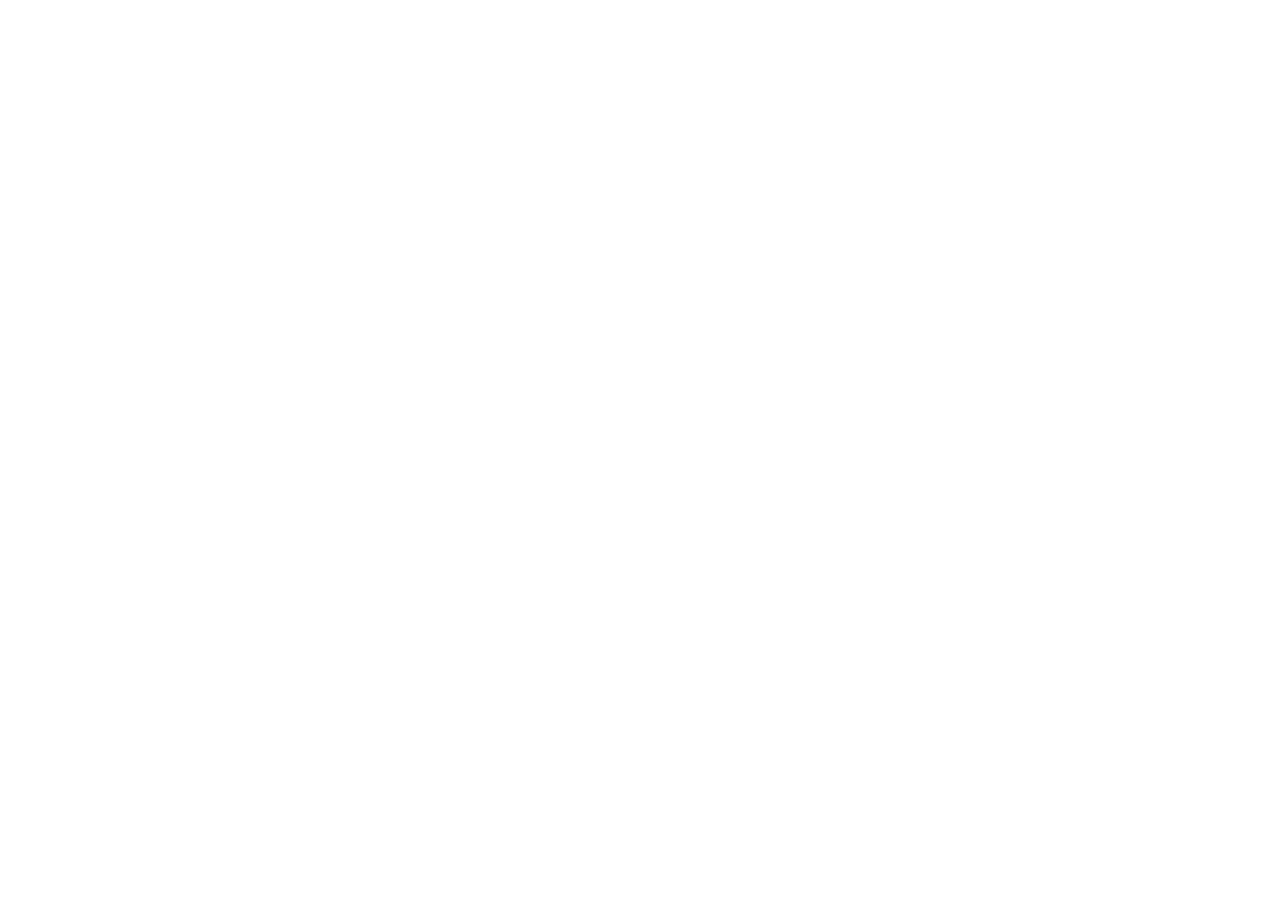
==== index.html @ 2343524d "FEAT" ====
<!DOCTYPE html>
<html lang="en">
<head>
    <meta charset="UTF-8">
    <meta http-equiv="X-UA-Compatible" content="IE=edge">
    <meta name="viewport" content="width=device-width, initial-scale=1.0">
    <link rel="stylesheet" href="bootstrap/css/bootstrap.css">
    <link rel="stylesheet" href="bootstrap/css/bootstrap-grid.css">
    <link rel="stylesheet" href="bootstrap/css/bootstrap-reboot.css">
    <link rel="stylesheet" href="bootstrap/css/bootstrap-utilities.css">
    <title>Document</title>
</head>
<body>
    <script src="bootstrap/js/bootstrap.js"></script>
    <script src="bootstrap/js/bootstrap.bundle.js"></script>
</body>
</html>
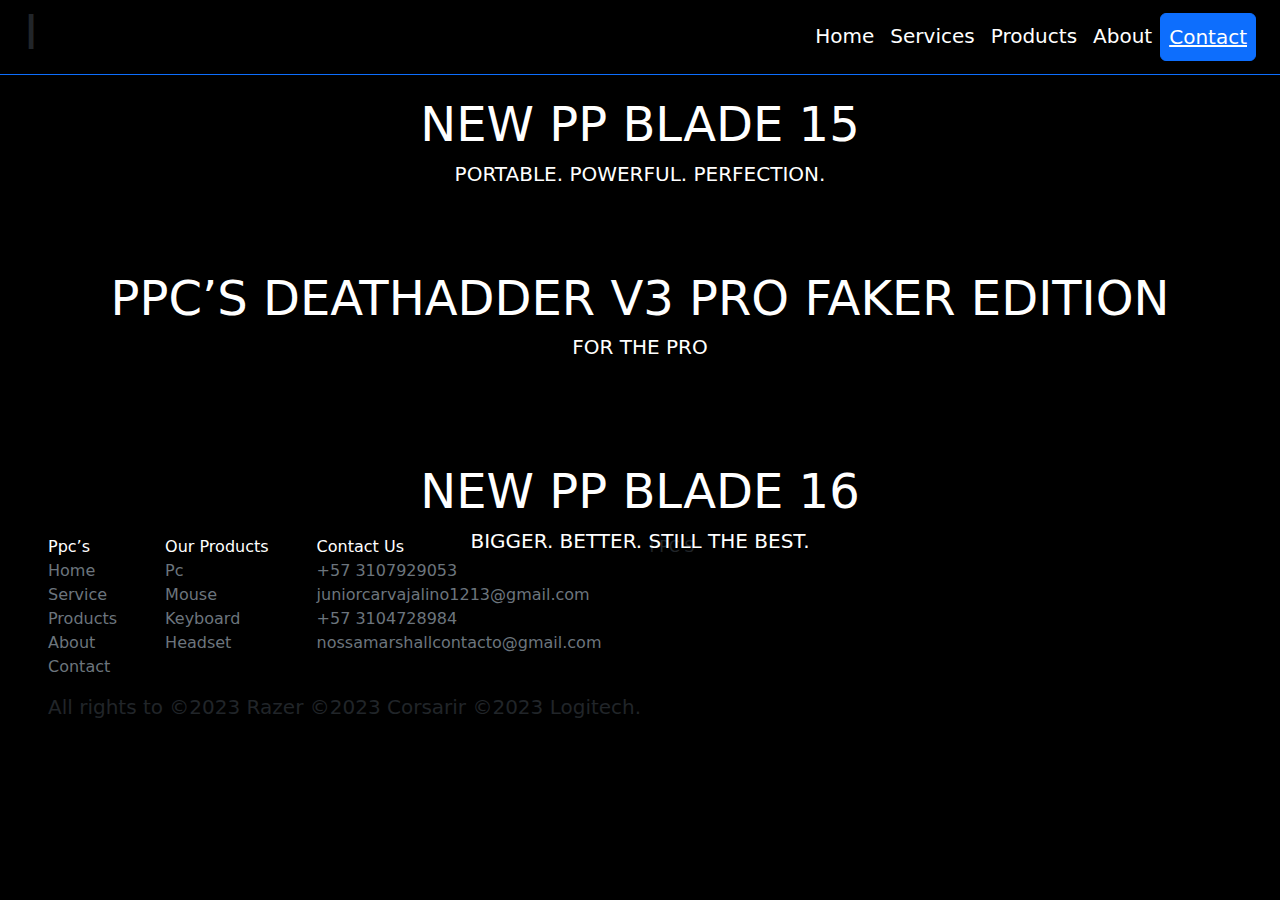
==== commit 6dca44e6: "PAGE AT 100%" ====
--- a/index.html
+++ b/index.html
@@ -1,17 +1,98 @@
 <!DOCTYPE html>
 <html lang="en">
+
 <head>
-    <meta charset="UTF-8">
-    <meta http-equiv="X-UA-Compatible" content="IE=edge">
-    <meta name="viewport" content="width=device-width, initial-scale=1.0">
-    <link rel="stylesheet" href="bootstrap/css/bootstrap.css">
-    <link rel="stylesheet" href="bootstrap/css/bootstrap-grid.css">
-    <link rel="stylesheet" href="bootstrap/css/bootstrap-reboot.css">
-    <link rel="stylesheet" href="bootstrap/css/bootstrap-utilities.css">
-    <title>Document</title>
+  <meta charset="UTF-8">
+  <meta http-equiv="X-UA-Compatible" content="IE=edge">
+  <meta name="viewport" content="width=device-width, initial-scale=1.0">
+  <link rel="stylesheet" href="bootstrap/css/bootstrap.css">
+  <link rel="stylesheet" href="bootstrap/css/bootstrap-grid.css">
+  <link rel="stylesheet" href="bootstrap/css/bootstrap-reboot.css">
+  <link rel="stylesheet" href="bootstrap/css/bootstrap-utilities.css">
+  <link rel="stylesheet" href="styles/styles.css">
+  <title>Ppc's</title>
 </head>
-<body>
-    <script src="bootstrap/js/bootstrap.js"></script>
-    <script src="bootstrap/js/bootstrap.bundle.js"></script>
+
+<body class="bg-black pt-5">
+  <nav class="navbar navbar-expand-md bg-black p-0 border-bottom border-primary border-1 mb-5 fixed-top">
+    <div class="container-fluid px-4 py-1 text-center">
+      <h1 class="primary icono fs-1" style="font-size: 3em !important;">I</h1>
+      <button class="navbar-toggler" type="button" data-bs-toggle="collapse" data-bs-target="#navbarNavAltMarkup"
+        aria-controls="navbarNavAltMarkup" aria-expanded="false" aria-label="Toggle navigation">
+        <span class="navbar-toggler"><i class="fa-solid fa-bars text-white fs-1"></i></span>
+      </button>
+      <div class="collapse navbar-collapse" id="navbarNavAltMarkup">
+        <div class="navbar-nav text-start fs-5 light ms-auto">
+          <a class="nav-link active text-white" aria-current="page" href="index.html">Home</a>
+          <a class="nav-link text-white" href="html/services.html">Services</a>
+          <a class="nav-link text-white" href="html/products.html">Products</a>
+          <a class="nav-link text-white" href="html/about.html">About</a>
+          <a class="nav-link text-white d-md-inline-block d-md-none" href="html/contact.html">Contact</a>
+          <button class="nav-link btn btn-primary fs-5 d-none d-md-inline-block bgprimary">
+            <a class="text-white" href="html/contact.html">Contact</a>
+          </button>
+        </div>
+      </div>
+    </div>
+  </nav>
+  <div class="container-fluid p-0 pt-5">
+    <div class="container-fluid text-center text-white p-0 mb-5">
+      <h2 class="bold display-5">NEW PP BLADE 15</h2>
+      <h4 class="light fs-5">PORTABLE. POWERFUL. PERFECTION.</h4>
+      <img class="object-fit-cover img-fluid w-100" src="/img/imgindex/img1.jpg" alt="">
+    </div>
+    <div class="container-fluid text-center text-white p-0 mb-5">
+      <div class="container-fluid pt-1">
+        <h2 class="bold display-5">PPC’S DEATHADDER V3 PRO FAKER EDITION</h2>
+        <h4 class="light fs-5">FOR THE PRO</h4>
+      </div>
+      <img class="img-fluid w-100" src="/img/imgindex/img2.png" alt="">
+    </div>
+    <div class="container-fluid text-center text-white p-0 position-relative">
+      <div class="container-fluid position-absolute pt-4">
+        <h2 class="bold display-5">NEW PP BLADE 16</h2>
+        <h4 class="light fs-5">BIGGER. BETTER. STILL THE BEST.</h4>
+      </div>
+      <img class="img-fluid w-100 mb-5" src="/img/imgindex/img3.png" alt="">
+    </div>
+    <footer class="container-fluid bgterciary p-5">
+      <div class="d-flex p-0 m-0 justify-content-start flex-wrap regular gap-5">
+        <ul class="list-unstyled">
+          <li class="text-decoration-none text-white">Ppc’s</li>
+          <li><a href="" class="text-decoration-none text-secondary">Home</a></li>
+          <li><a href="" class="text-decoration-none text-secondary">Service</a></li>
+          <li><a href="" class="text-decoration-none text-secondary">Products</a></li>
+          <li><a href="" class="text-decoration-none text-secondary">About</a></li>
+          <li><a href="" class="text-decoration-none text-secondary">Contact</a></li>
+        </ul>
+        <ul class="list-unstyled">
+          <li><a href="index.html" class="text-decoration-none text-white">Our Products</a></li>
+          <li><a href="" class="text-decoration-none text-secondary">Pc</a></li>
+          <li><a href="" class="text-decoration-none text-secondary">Mouse</a></li>
+          <li><a href="" class="text-decoration-none text-secondary">Keyboard</a></li>
+          <li><a href="" class="text-decoration-none text-secondary">Headset</a></li>
+        </ul>
+        <ul class="list-unstyled">
+          <li><a href="index.html" class="text-decoration-none text-white">Contact Us</a></li>
+          <li class="text-decoration-none text-secondary">+57 3107929053</li>
+          <li class="text-decoration-none text-secondary">juniorcarvajalino1213@gmail.com</li>
+          <li class="text-decoration-none text-secondary">+57 3104728984</li>
+          <li class="text-decoration-none text-secondary">nossamarshallcontacto@gmail.com</li>
+        </ul>
+        <ul class="list-unstyled d-flex gap-3">
+          <li class="primary bold">PPC'S</li>
+          <li><i class="fa-brands fa-facebook primary fs-2"></i></li>
+          <li><i class="fa-brands fa-twitter primary fs-2"></i></li>
+          <li><i class="fa-brands fa-github primary fs-2"></i></li>
+          <li><i class="fa-brands fa-instagram primary fs-2"></i></li>
+        </ul>
+      </div>
+      <h2 class="fs-5 primary bold">All rights to ©2023 Razer ©2023 Corsarir ©2023 Logitech.</h2>
+    </footer>
+  </div>
+  <script src="https://kit.fontawesome.com/c1ad670a2a.js" crossorigin="anonymous"></script>
+  <script src="bootstrap/js/bootstrap.js"></script>
+
 </body>
+
 </html>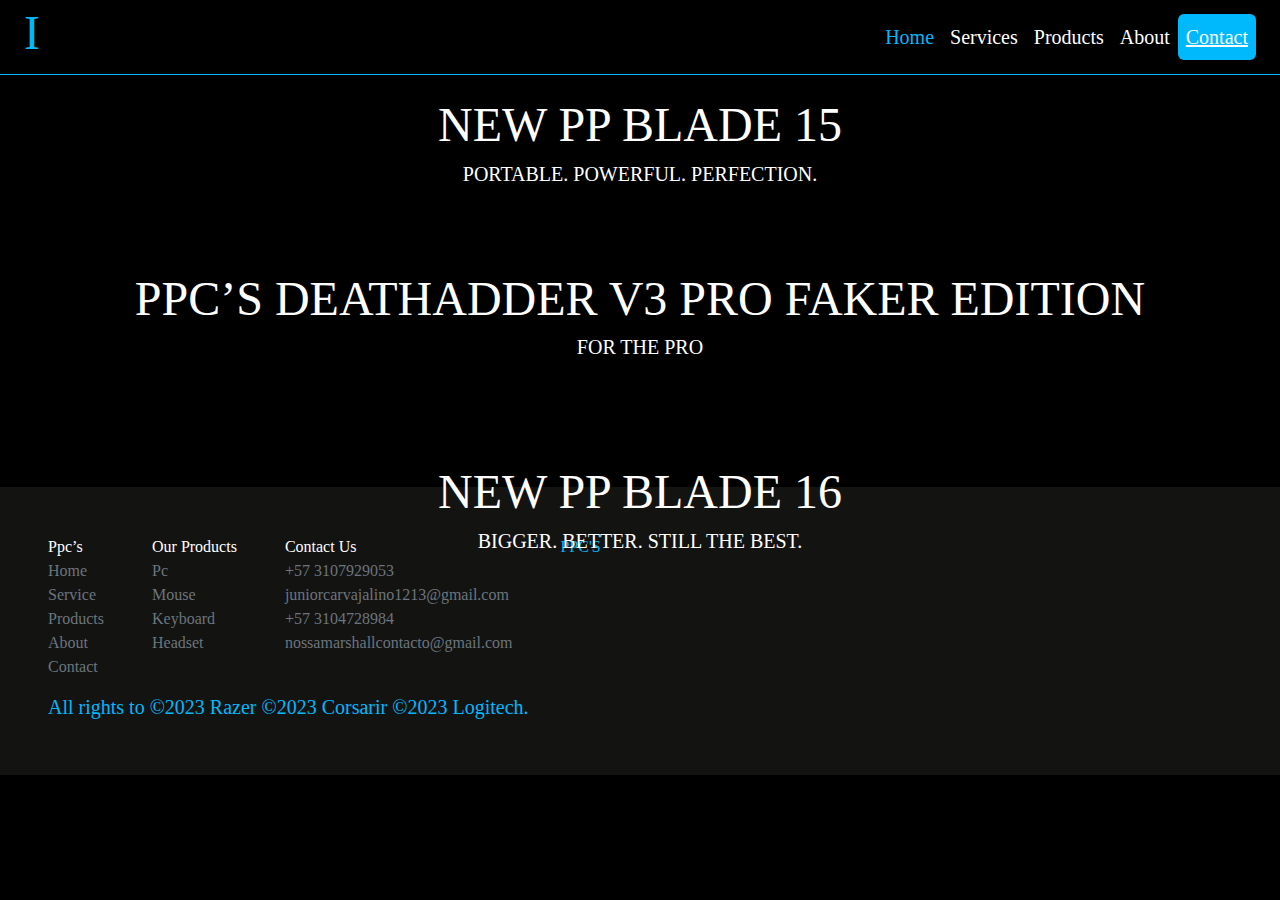
==== commit 0d71c292: "animation" ====
--- a/index.html
+++ b/index.html
@@ -39,38 +39,38 @@
     <div class="container-fluid text-center text-white p-0 mb-5">
       <h2 class="bold display-5">NEW PP BLADE 15</h2>
       <h4 class="light fs-5">PORTABLE. POWERFUL. PERFECTION.</h4>
-      <img class="object-fit-cover img-fluid w-100" src="/img/imgindex/img1.jpg" alt="">
+      <img class="object-fit-cover img-fluid w-100" id="img1" src="img/imgindex/img1.jpg" alt="">
     </div>
     <div class="container-fluid text-center text-white p-0 mb-5">
       <div class="container-fluid pt-1">
         <h2 class="bold display-5">PPC’S DEATHADDER V3 PRO FAKER EDITION</h2>
         <h4 class="light fs-5">FOR THE PRO</h4>
       </div>
-      <img class="img-fluid w-100" src="/img/imgindex/img2.png" alt="">
+      <img class="img-fluid w-100" src="img/imgindex/img2.png" alt="">
     </div>
     <div class="container-fluid text-center text-white p-0 position-relative">
       <div class="container-fluid position-absolute pt-4">
         <h2 class="bold display-5">NEW PP BLADE 16</h2>
         <h4 class="light fs-5">BIGGER. BETTER. STILL THE BEST.</h4>
       </div>
-      <img class="img-fluid w-100 mb-5" src="/img/imgindex/img3.png" alt="">
+      <img class="img-fluid w-100 mb-5" src="img/imgindex/img3.png" alt="">
     </div>
     <footer class="container-fluid bgterciary p-5">
       <div class="d-flex p-0 m-0 justify-content-start flex-wrap regular gap-5">
         <ul class="list-unstyled">
           <li class="text-decoration-none text-white">Ppc’s</li>
-          <li><a href="" class="text-decoration-none text-secondary">Home</a></li>
-          <li><a href="" class="text-decoration-none text-secondary">Service</a></li>
-          <li><a href="" class="text-decoration-none text-secondary">Products</a></li>
-          <li><a href="" class="text-decoration-none text-secondary">About</a></li>
-          <li><a href="" class="text-decoration-none text-secondary">Contact</a></li>
+          <li><a href="#" class="text-decoration-none text-secondary">Home</a></li>
+          <li><a href="html/services.html" class="text-decoration-none text-secondary">Service</a></li>
+          <li><a href="html/products.html" class="text-decoration-none text-secondary">Products</a></li>
+          <li><a href="html/about.html" class="text-decoration-none text-secondary">About</a></li>
+          <li><a href="html/contact.html" class="text-decoration-none text-secondary">Contact</a></li>
         </ul>
         <ul class="list-unstyled">
-          <li><a href="index.html" class="text-decoration-none text-white">Our Products</a></li>
-          <li><a href="" class="text-decoration-none text-secondary">Pc</a></li>
-          <li><a href="" class="text-decoration-none text-secondary">Mouse</a></li>
-          <li><a href="" class="text-decoration-none text-secondary">Keyboard</a></li>
-          <li><a href="" class="text-decoration-none text-secondary">Headset</a></li>
+          <li><a href="html/products.html" class="text-decoration-none text-white">Our Products</a></li>
+          <li><a href="html/products.html#pcs" class="text-decoration-none text-secondary">Pc</a></li>
+          <li><a href="html/products.html#mouses" class="text-decoration-none text-secondary">Mouse</a></li>
+          <li><a href="html/products.html#keyboards" class="text-decoration-none text-secondary">Keyboard</a></li>
+          <li><a href="html/products.html#headsets" class="text-decoration-none text-secondary">Headset</a></li>
         </ul>
         <ul class="list-unstyled">
           <li><a href="index.html" class="text-decoration-none text-white">Contact Us</a></li>
--- a/styles/styles.css
+++ b/styles/styles.css
@@ -0,0 +1,135 @@
+:root{
+    --bs-color-principal: #00b8fc;
+    --bs-color-secundario: #212121;
+    --bs-color-terciario: #131312;
+}
+@font-face {
+    font-family: "icono";
+    src: url(../fuentes/fantastic.ttf);
+}
+@font-face {
+    font-family: "jxlight";
+    src: url(../fuentes/JosefinSans-ExtraLight.ttf);
+}
+@font-face {
+    font-family: "jlight";
+    src: url(../fuentes/JosefinSans-Light.ttf);
+}
+@font-face {
+    font-family: "jthin";
+    src: url(../fuentes/JosefinSans-Thin.ttf);
+}
+@font-face {
+    font-family: "jregular";
+    src: url(../fuentes/JosefinSans-Regular.ttf);
+}
+@font-face {
+    font-family: "jmedium";
+    src: url(../fuentes/JosefinSans-Medium.ttf);
+}
+@font-face {
+    font-family: "jsemi";
+    src: url(../fuentes/JosefinSans-SemiBold.ttf);
+}
+@font-face {
+    font-family: "jbold";
+    src: url(../fuentes/JosefinSans-Bold.ttf);
+}
+.primary{
+    color: var(--bs-color-principal);
+}
+.icono{
+    font-family: "icono";
+}
+.xlight{
+    font-family: "jxlight";
+}
+.light{
+    font-family: "jlight";
+}
+.thin{
+    font-family: "jthin";
+}
+.regular{
+    font-family: "jregular";
+}
+.medium{
+    font-family: "jmedium";
+}
+.semi{
+    font-family: "jsemi";
+}
+.bold{
+    font-family: "jbold";
+}
+.border-primary{
+    border-color: var(--bs-color-principal) !important;
+}
+.bgprimary{
+    background-color: var(--bs-color-principal);
+    outline: none !important;
+    border: none !important;
+}
+.bgsecondary{
+    background-color: var(--bs-color-secundario);
+}
+.bgterciary{
+    background-color: var(--bs-color-terciario);
+    border: none;
+}
+
+.secondary{
+    color: var(--bs-color-secundario);
+}
+
+
+.cardCOlor{
+    background-color: #131312;
+    min-width: none;
+    max-width: 33rem;
+}
+
+@media(min-width: 2000px){
+
+    .c1{
+        width: 50%;
+    }
+
+    .servi2{
+        width: 30% !important;
+    }
+
+
+}
+
+@media(max-width: 1200px){
+
+    .c1{
+        width: 100%;
+    }
+
+    .servi2{
+        width: 100% !important;
+    }
+
+    .cardCOlor{
+        width: 24rem !important;
+    }
+
+
+}
+.nav-link:hover{
+    color: var(--bs-color-principal) !important ;
+}
+.active{
+    color: var(--bs-color-principal) !important;
+}
+@keyframes animacion{
+    0% {opacity: 0;}
+    100% {opacity: 1;}
+}
+#img1{
+    animation-timing-function: linear;
+    animation-duration: 3s;
+    animation-name: animacion;
+}